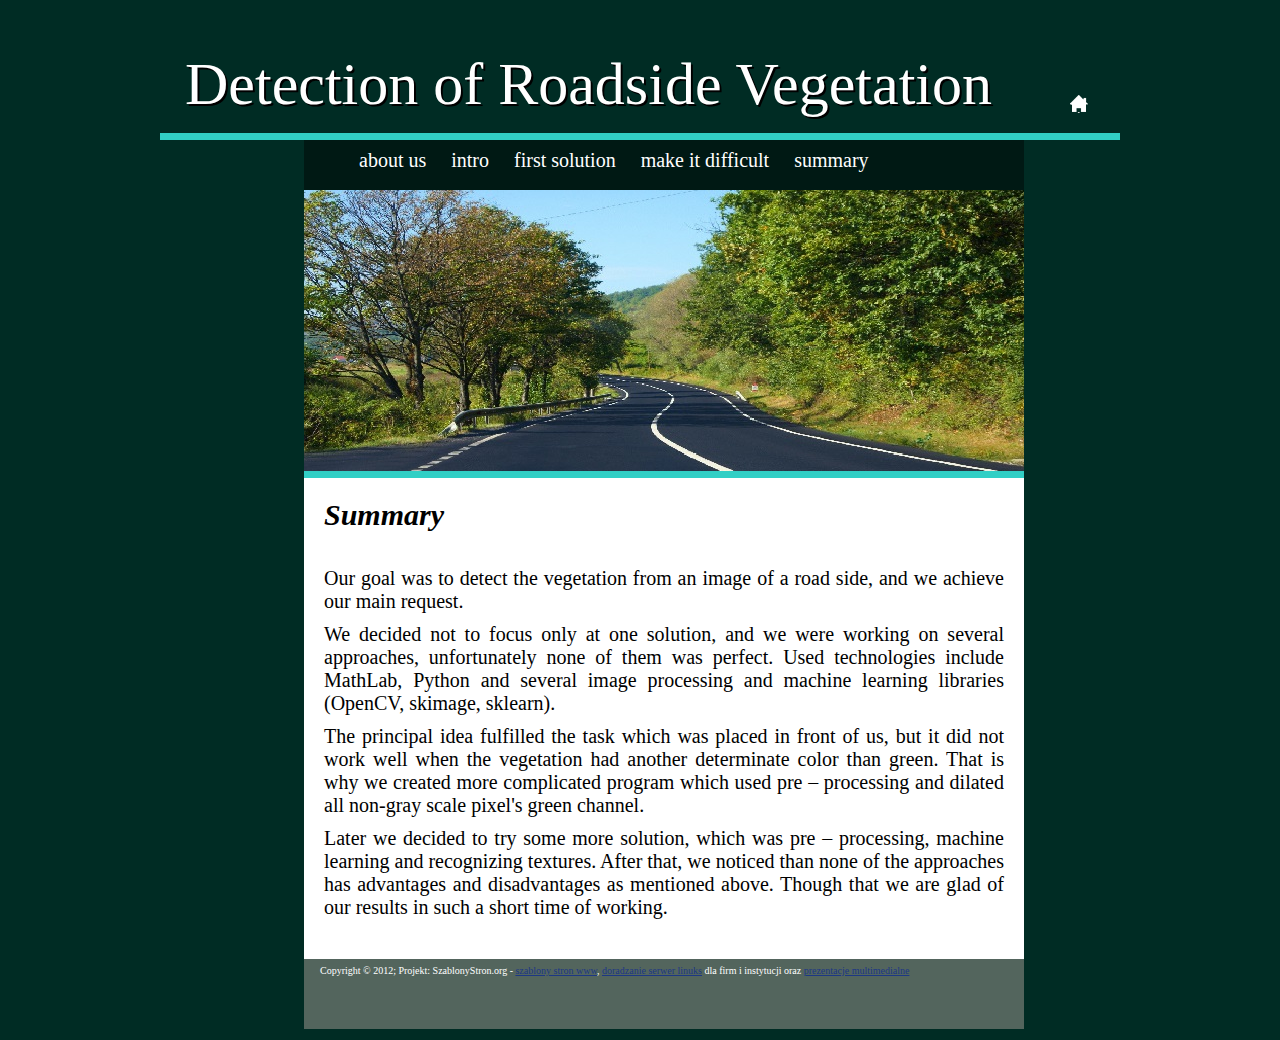
==== site/summary.html @ e7d7bcbc "Merge branch 'master' of github.com:ssip16teamb/ssip16teamb.github.io" ====
<?xml version="1.0" encoding="utf-8"?>
<!DOCTYPE html PUBLIC "-//W3C//DTD XHTML 1.0 Transitional//EN" "http://www.w3.org/TR/xhtml1/DTD/xhtml1-transitional.dtd">
<html xmlns="http://www.w3.org/1999/xhtml" xml:lang="pl" lang="pl">
<head>
    <meta http-equiv="Content-Type" content="text/html; charset=utf-8" />
    <title>Summary</title>

    <meta name="description" content="" />
    <meta name="keywords" content="" />

    <link rel="stylesheet" href="css/core.css" />
    <link rel="stylesheet" href="css/wooden_wonders.css" />

    <link rel="shortcut icon" href="favicon.ico" type="image/x-icon" />

</head>
<body>
<div class="external" id="top">

    <div class="header">
        <h1 class="logo"><a href="./">Detection of Roadside Vegetation<br /><br /><p class="subtitle"> </p></a></h1>
        <div class="home_spacer">
            <a href="intro.html"><div class="home"></div>  </a>
        </div>
    </div>
    <div class="decoration1"></div>
    <div class="main">
        <div class="sidebar_spacer">
            <div class="clear"></div>

        </div>
        <div class="content_spacer">
            <div class="section_content">
                <div class="menu_poziome">

                    <ul class="menu">
                        <li><a href="index.html">About US</a></li>
                        <li><a href="intro.html">Intro</a></li>
                        <li><a href="firstsolution.html">First solution</a></li>
                        <li><a href="makeitdifficult.html">Make it difficult</a></li>
                        <li><a href="summary.html">Summary</a></li>

                    </ul>

                </div>
                <div class="obrazek"></div>
                <div class="decoration2"></div>
                <div class="content">
                    <div class="tekst">
                        <h1>Summary</h1>
                        <p><p align="justify">Our goal was to detect the vegetation from an image of a road side, and we achieve our main request.</p>
                        <p align="justify">We decided not to focus only at one solution, and we were working on several approaches, unfortunately none of them was perfect. Used technologies include MathLab, Python and several image processing and machine learning libraries (OpenCV, skimage, sklearn).</p>
                        <p align="justify">The principal idea fulfilled the task which was placed in front of us, but it did not work well when the vegetation had another determinate color than green. That is why we created more complicated program which used pre – processing and dilated all non-gray scale pixel's green channel.</p>
                        <p align="justify">Later we decided to try some more solution, which was pre – processing, machine learning and recognizing textures. After that, we noticed than none of the approaches has advantages and disadvantages as mentioned above. Though that we are glad of our results in such a short time of working.</p>
                        </p>
                    </div>
                </div>
                <div class="footer">
                    <p><font size="1">Copyright &copy; 2012; Projekt: SzablonyStron.org - <a href="http://szablonystron.org">szablony stron www</a>, <a href="http://linuxlabs.pl/pl,doradztwo">doradzanie serwer linuks</a> dla firm i instytucji oraz <a href="http://ibisal.com">prezentacje multimedialne</a></font></p><!--link_baza_stop-->
                </div>
            </div>

        </div>

        <div class="clear"></div>
    </div>
</div>
</body>
</html>
---- site/css/core.css ----
body,html {
  margin: 0;
  padding: 0;
  width:100%;
  height:100%;
  text-align:center;
  background: #002c24; }
body,html,table {
  font-size:15px;
  font-family:Georgia,serif;
  color:#000; }

h1,h2,h3,h4,h5,h6 {
  padding: 0;
  margin: 20px 0 5px 0;
  color:#1c3784; }

h1,h2 {
  clear:both;
  font-size:30px; }
h3 {
  font-size:24px; }
h4 {
  font-size:20px; }
h5 {
  font-size:18px; }
h6 {
  font-size:16px; }

p {
  margin: 0;
  padding:0 0 10px 0;
  vertical-align: top; }

a {
  color:#1c3784;
  text-decoration: underline; }
a span {
  cursor:pointer; }
a:hover {
  text-decoration: none; }

table {
  border:0;
  margin:0;
  padding:0;
  border-collapse:collapse; }
th {
  font-weight:bold;
  text-align:center; }
td {
  padding:0; }

ul,ol {
  display:inline-block;
  margin:0;
  padding: 10px 10px 10px 30px; }
ul {
  list-style: disc; }

dt {
  padding-top:5px; }
dd {
  margin-bottom:5px; }

div {
  display:block;
  margin: 0;
  padding: 0;
  text-align:left; }

form {
  float:none;
  margin:0;
  padding: 0; }
select,input,textarea {
  background:#fff;
  font-size:11px;
  font-family:Tahoma,sans-serif;
  color:#333; }

.img {
  float:left;
  margin:10px 10px 10px 0; }
.img:hover {}

img {
  margin:0;
  padding:0;
  border:0; }

.float_left {
  float:left; }
.float_right {
  float:right; }

.clear {
  clear:both; }
.clear_left {
  clear:left; }
.clear_right {
  clear:right; }

.left {
  text-align:left; }
.right {
  text-align:right; }
.center {
  text-align:center; }
.transparent {
  background:transparent !important; }
.hide {
  display:none; }
---- site/css/wooden_wonders.css ----
.external {
  margin:0 auto;
  width:960px;
  min-height: 737px; 
  }

.header,
.main {
  position:relative;
  float:left;
  clear:both;
  width:960px; }

.header {
  height:133px; 
  
  }
.header .logo,
.header .logo a {
 display:block;
  margin:0;
  padding:0;
  outline:0;
  border:0;
  color: white;
  text-decoration: none;
   }
.header .logo {
  font-family:Georgia,serif;
  font-size: 60px;
  position:absolute;
  top:50px;
  left: 25px;
  text-shadow:black 2px 2px;
  font-weight:normal;
  font-stretch: wider;
  }
.header .logo a {
  
  width:960px;
  height:100px; }
.header .logo span {
  display:none; }
div.home_spacer
{
width: 50px;
height: 18px;
bottom:20px;
right:0px;
position:absolute; 

}
div.home
{
background-image: url('../images/home.png');
width: 18px;
height: 18px;
float: left; 

}
div.letter
{
background-image: url('../images/koperta.png');
width: 25px;
height: 16px; 
float: right;

}    
.subtitle
{
color: #31cfc5;
font-size: 25px;
margin-left: 276px;
font-weight:lighter;
text-shadow:black 0px 0px;
}
.decoration1
{
height: 7px;
width: 960px;
background-color: #31cfc5;
position:relative;
float:left;
clear:both;
}

#kontakt
{
position: absolute;
bottom: 70px;
color: #31cfc5;
font-size: 25px;
font-style: italic;
left: 40px;
width: 200px;

}
.field
{
width:   200px;
height: 40px;
background-color: #a59d95;
color: white;
border: 0px;
float: right;
font-size: 16px;
}
.field2
{
font-size: 16px;
color: white;
width:   198px;
height: 150px;
background-color: #a59d95;
border: 0px;
float: right;
}
.email
{
 margin-top: 10px;
 float: right;
}

.temat
{
  margin-top: 10px;
  float: right;
}
.tresc
{
  margin-top: 10px;
  float: right;
}
textarea.field2
{
resize: none;
float: right;
}
div.wyslij
{
  width:   100px;
  height: 40px;
  background-color: #008ead;
  border: 0px;
 margin-top: 10px;
 float: right;
 
}
#wyslij
{
width:   100px;
height: 40px;
background-color: #31cfc5;
display: block;
text-align: center;
color: white;
font-size: 20px;
border: 0px;
}
.menu_poziome
{
 background-color: #001914;
 width: 720px;
 height: 50px;
 color: white;
 font-size: 20px;
 font-family: Georgia,serif;
 
}

.obrazek
{
 background-image: url('../images/logo_bkg.jpg');
 width: 720px;
 height: 281px;
}
.obrazek1
{
 background-image: url('../images/team2.jpg');
 width: 720px;
 height: 281px;
}
.decoration2
{
height: 7px;
width:   720px;
background-color:  #31cfc5 ;
  position:relative;
  float:left;
  clear:both;

}
.content
{
min-height: 402px;
width: 720px;
float: left;
background-color: white;
color: black;
font-size: 20px;
vertical-align: middle;
}
.tekst
{
margin: 20px;
color: black;

}
.content h1
{
color: black;
font-style: italic;
padding-bottom: 20px;
}
.footer
{
width: 720px;
height: 70px;
background-color: #53655d;
float: left;
color: #fff;

}
.footer p
{
margin-top: 6px;
margin-left: 16px;
vertical-align: middle;
height: 65px;
}

.menu_poziome .menu {
  position:absolute;
  top:0;
  margin-left: 40px;
  margin:0;
  padding-top:0;
  height:40px;
  list-style:none; }
.menu_poziome .menu li {
    
  display:block;
  float:left;
  clear:none;
  margin-left:25px;
  padding:0 0 0 0;  
  height:40px;
  line-height:40px;}
.menu_poziome .menu li a {
  color:#fff;
  text-transform:lowercase;
  text-decoration:none;
   }
.menu_poziome .menu li a:hover {
  text-decoration:none; 
  color: #03978e; 
  }

.main .content_spacer{
	margin:0 auto;
    clear:none;
    width:70%;
}

.main .sidebar {
  float:left;
  clear:none;
  width:240px;
  min-height:580px;
  background: 0 0 no-repeat url('../images/menu_bkg.png'); 
  }

.sidebar_spacer{
float:left;
width:240px;
}


.sidebar .menu {
  margin-top:10px;
}  
.sidebar .menu li{
  float:left;
  clear:both;
  width:180px;
  margin:0;
  padding:0;
  list-style:none;
  border-bottom: dotted 2px white;
}
.sidebar .menu .submenu li{
  width:185px;
}
.sidebar .menu li a {
  display:block;
  padding:4px 0;
  font-size:18px;
  font-family:Georgia,serif;
  text-decoration:none;
  color:#fff;
  background-position:bottom;
  padding-bottom:10px;
  }
.sidebar .menu li a:hover {
  color: #03978e;
}
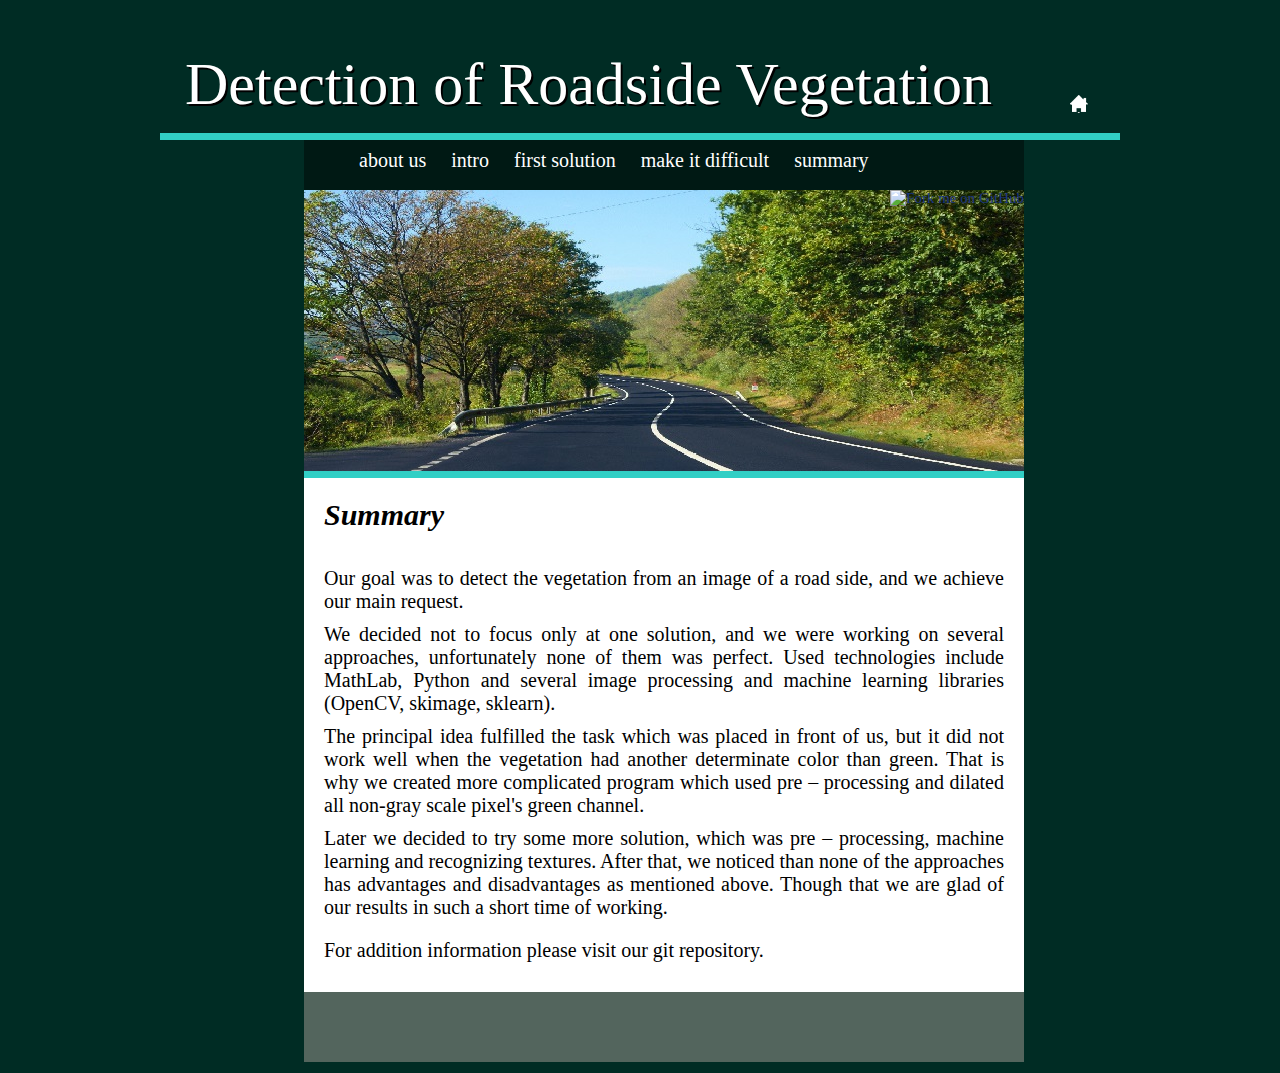
==== commit e5ea8733: "refactor(site): update summary" ====
--- a/site/summary.html
+++ b/site/summary.html
@@ -43,7 +43,7 @@
                     </ul>
 
                 </div>
-                <div class="obrazek"></div>
+                <div class="obrazek"><a href="https://github.com/ssip16teamb/ssip16teamb.github.io"><img style="position: absolute; top: 50px; right: 96px; border: 0;" src="https://camo.githubusercontent.com/52760788cde945287fbb584134c4cbc2bc36f904/68747470733a2f2f73332e616d617a6f6e6177732e636f6d2f6769746875622f726962626f6e732f666f726b6d655f72696768745f77686974655f6666666666662e706e67" alt="Fork me on GitHub" data-canonical-src="https://s3.amazonaws.com/github/ribbons/forkme_right_white_ffffff.png"></a></div>
                 <div class="decoration2"></div>
                 <div class="content">
                     <div class="tekst">
@@ -53,10 +53,11 @@
                         <p align="justify">The principal idea fulfilled the task which was placed in front of us, but it did not work well when the vegetation had another determinate color than green. That is why we created more complicated program which used pre – processing and dilated all non-gray scale pixel's green channel.</p>
                         <p align="justify">Later we decided to try some more solution, which was pre – processing, machine learning and recognizing textures. After that, we noticed than none of the approaches has advantages and disadvantages as mentioned above. Though that we are glad of our results in such a short time of working.</p>
                         </p>
+                        <p>For addition information please visit our git repository.</p>
                     </div>
                 </div>
                 <div class="footer">
-                    <p><font size="1">Copyright &copy; 2012; Projekt: SzablonyStron.org - <a href="http://szablonystron.org">szablony stron www</a>, <a href="http://linuxlabs.pl/pl,doradztwo">doradzanie serwer linuks</a> dla firm i instytucji oraz <a href="http://ibisal.com">prezentacje multimedialne</a></font></p><!--link_baza_stop-->
+                    <p>&nbsp;</p>
                 </div>
             </div>
 
